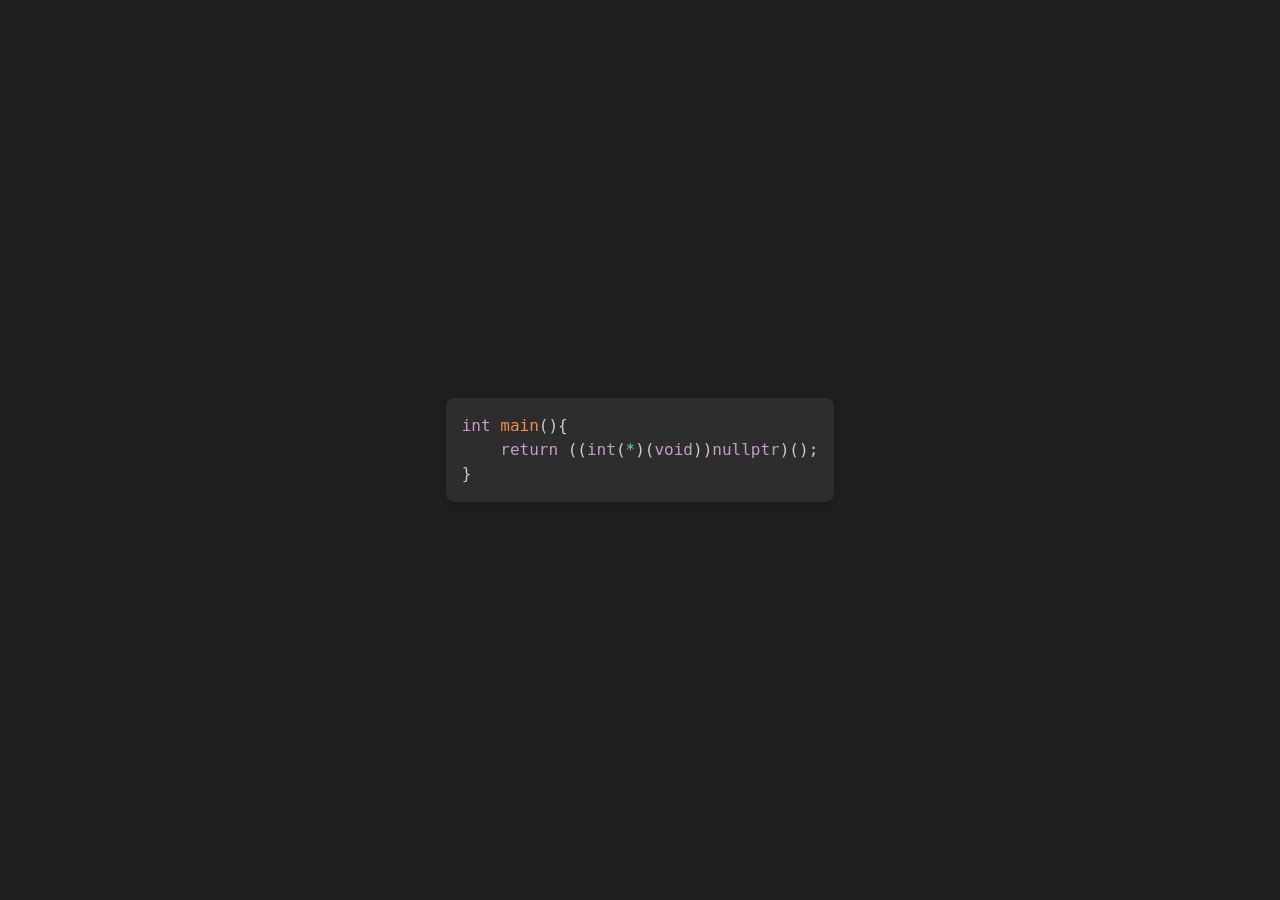
==== index.html @ dd5751fd "Initial commit." ====
<!-- SPDX-License-Identifier: BSD-3-Clause -->
<!-- SPDX-FileCopyrightText: Copyright (c) Jeff C. Jensen -->
<!DOCTYPE html>
<html lang="en">
<head>
    <meta charset="UTF-8">
    <meta name="viewport" content="width=device-width, initial-scale=1.0">
    <title>nullptr</title>
    <meta name="description" content="return nullptr;" />
    <link href="style/prism.css" rel="stylesheet" />
    <link rel="apple-touch-icon" sizes="180x180" href="img/apple-touch-icon.png">
    <link rel="icon" type="image/png" sizes="32x32" href="img/favicon-32x32.png">
    <link rel="icon" type="image/png" sizes="16x16" href="img/favicon-16x16.png">
    <link rel="manifest" href="site.webmanifest">
    <style>
        body {
            font-family: Arial, sans-serif;
            margin: 0;
            padding: 0;
            display: flex;
            justify-content: center;
            align-items: center;
            min-height: 100vh;
            background-color: #1e1e1e;
            color: #f4f4f4;
        }
        pre {
            background-color: #2d2d2d;
            color: #f4f4f4;
            padding: 1rem;
            border-radius: 8px;
            font-size: 1rem;
            line-height: 1.5;
            overflow: auto;
            box-shadow: 0 4px 6px rgba(0, 0, 0, 0.1);
        }
    </style>
</head>
<body>
    <pre><code class="language-cpp">int main(){
    return ((int(*)(void))nullptr)();
}</code></pre>
    <script src="script/prism.js"></script>
</body>
</html>
---- style/prism.css ----
/* PrismJS 1.29.0
https://prismjs.com/download.html#themes=prism-tomorrow&languages=clike+c+cpp&plugins=highlight-keywords+match-braces */

code[class*=language-],
pre[class*=language-] {
    color: #ccc;
    background: transparent;
    font-family: Consolas, Monaco, 'Andale Mono', 'Ubuntu Mono', monospace;
    font-size: 1em;
    text-align: left;
    white-space: pre;
    word-spacing: normal;
    word-break: normal;
    word-wrap: normal;
    line-height: 1.5;
    -moz-tab-size: 4;
    -o-tab-size: 4;
    tab-size: 4;
    -webkit-hyphens: none;
    -moz-hyphens: none;
    -ms-hyphens: none;
    hyphens: none;
}

pre[class*=language-] {
    padding: 1em;
    margin: 0.5em 0;
    overflow: auto;
}

:not(pre) > code[class*=language-],
pre[class*=language-] {
    background: #2d2d2d;
}

:not(pre) > code[class*=language-] {
    padding: 0.1em;
    border-radius: 0.3em;
    white-space: normal;
}

.token.block-comment,
.token.cdata,
.token.comment,
.token.doctype,
.token.prolog {
    color: #999;
}

.token.punctuation {
    color: #ccc;
}

.token.attr-name,
.token.deleted,
.token.namespace,
.token.tag {
    color: #e2777a;
}

.token.function-name {
    color: #6196cc;
}

.token.boolean,
.token.function,
.token.number {
    color: #f08d49;
}

.token.class-name,
.token.constant,
.token.property,
.token.symbol {
    color: #f8c555;
}

.token.atrule,
.token.builtin,
.token.important,
.token.keyword,
.token.selector {
    color: #cc99cd;
}

.token.attr-value,
.token.char,
.token.regex,
.token.string,
.token.variable {
    color: #7ec699;
}

.token.entity,
.token.operator,
.token.url {
    color: #67cdcc;
}

.token.bold,
.token.important {
    font-weight: 700;
}

.token.italic {
    font-style: italic;
}

.token.entity {
    cursor: help;
}

.token.inserted {
    color: green;
}

.token.punctuation.brace-hover,
.token.punctuation.brace-selected {
    outline: solid 1px;
}

.rainbow-braces .token.punctuation.brace-level-1,
.rainbow-braces .token.punctuation.brace-level-5,
.rainbow-braces .token.punctuation.brace-level-9 {
    color: #e50;
    opacity: 1;
}

.rainbow-braces .token.punctuation.brace-level-10,
.rainbow-braces .token.punctuation.brace-level-2,
.rainbow-braces .token.punctuation.brace-level-6 {
    color: #0b3;
    opacity: 1;
}

.rainbow-braces .token.punctuation.brace-level-11,
.rainbow-braces .token.punctuation.brace-level-3,
.rainbow-braces .token.punctuation.brace-level-7 {
    color: #26f;
    opacity: 1;
}

.rainbow-braces .token.punctuation.brace-level-12,
.rainbow-braces .token.punctuation.brace-level-4,
.rainbow-braces .token.punctuation.brace-level-8 {
    color: #e0e;
    opacity: 1;
}

/* .token.keyword.keyword-nullptr { color:#7a7cff; } */
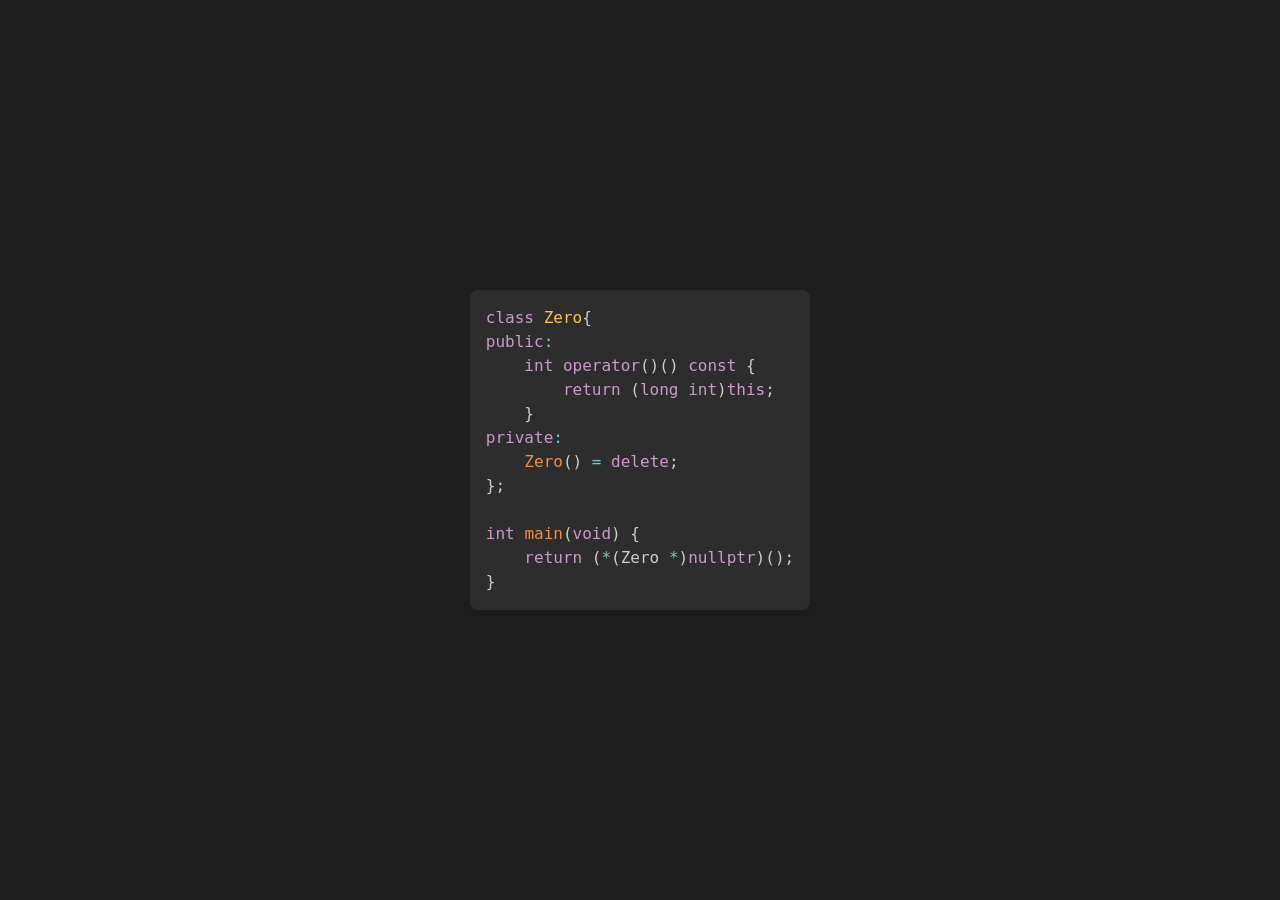
==== commit 2842fc47: "Update code block." ====
--- a/index.html
+++ b/index.html
@@ -37,8 +37,17 @@
     </style>
 </head>
 <body>
-    <pre><code class="language-cpp">int main(){
-    return ((int(*)(void))nullptr)();
+    <pre><code class="language-cpp">class Zero{
+public:
+    int operator()() const {
+        return (long int)this;
+    }
+private:
+    Zero() = delete;
+};
+    
+int main(void) {
+    return (*(Zero *)nullptr)();
 }</code></pre>
     <script src="script/prism.js"></script>
 </body>
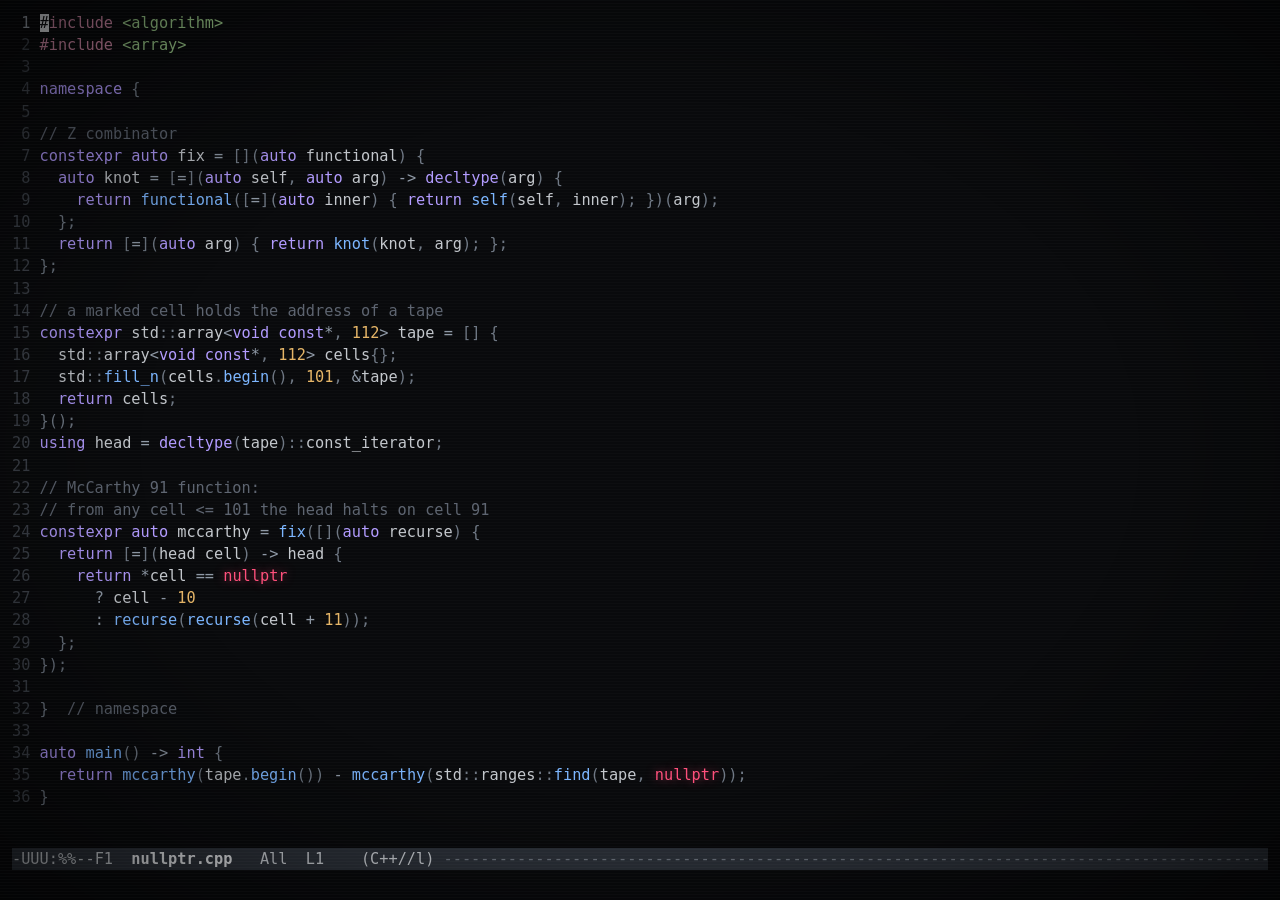
==== commit 400d271b: "feat(site): present home page as a read-only Emacs buffer - Render the code sample as an Emacs-style" ====
--- a/index.html
+++ b/index.html
@@ -4,51 +4,61 @@
 <html lang="en">
 <head>
     <meta charset="UTF-8">
-    <meta name="viewport" content="width=device-width, initial-scale=1.0">
+    <meta name="viewport" content="width=device-width, initial-scale=1.0, viewport-fit=cover">
     <title>nullptr</title>
     <meta name="description" content="return nullptr;" />
-    <link href="style/prism.css" rel="stylesheet" />
+    <meta name="theme-color" content="#090a0c">
+    <meta name="color-scheme" content="dark">
+    <link href="style/site.css" rel="stylesheet" />
     <link rel="apple-touch-icon" sizes="180x180" href="img/apple-touch-icon.png">
     <link rel="icon" type="image/png" sizes="32x32" href="img/favicon-32x32.png">
     <link rel="icon" type="image/png" sizes="16x16" href="img/favicon-16x16.png">
     <link rel="manifest" href="site.webmanifest">
-    <style>
-        body {
-            font-family: Arial, sans-serif;
-            margin: 0;
-            padding: 0;
-            display: flex;
-            justify-content: center;
-            align-items: center;
-            min-height: 100vh;
-            background-color: #1e1e1e;
-            color: #f4f4f4;
-        }
-        pre {
-            background-color: #2d2d2d;
-            color: #f4f4f4;
-            padding: 1rem;
-            border-radius: 8px;
-            font-size: 1rem;
-            line-height: 1.5;
-            overflow: auto;
-            box-shadow: 0 4px 6px rgba(0, 0, 0, 0.1);
-        }
-    </style>
 </head>
 <body>
-    <pre><code class="language-cpp">class Zero{
-public:
-    int operator()() const {
-        return (long int)this;
-    }
-private:
-    Zero() = delete;
+    <main class="frame">
+        <div class="window" id="window" tabindex="0">
+            <pre class="line-numbers match-braces"><code class="language-cpp">#include &lt;algorithm&gt;
+#include &lt;array&gt;
+
+namespace {
+
+// Z combinator
+constexpr auto fix = [](auto functional) {
+  auto knot = [=](auto self, auto arg) -&gt; decltype(arg) {
+    return functional([=](auto inner) { return self(self, inner); })(arg);
+  };
+  return [=](auto arg) { return knot(knot, arg); };
 };
-    
-int main(void) {
-    return (*(Zero *)nullptr)();
+
+// a marked cell holds the address of a tape
+constexpr std::array&lt;void const*, 112&gt; tape = [] {
+  std::array&lt;void const*, 112&gt; cells{};
+  std::fill_n(cells.begin(), 101, &amp;tape);
+  return cells;
+}();
+using head = decltype(tape)::const_iterator;
+
+// McCarthy 91 function:
+// from any cell &lt;= 101 the head halts on cell 91
+constexpr auto mccarthy = fix([](auto recurse) {
+  return [=](head cell) -&gt; head {
+    return *cell == nullptr
+      ? cell - 10
+      : recurse(recurse(cell + 11));
+  };
+});
+
+}  // namespace
+
+auto main() -&gt; int {
+  return mccarthy(tape.begin()) - mccarthy(std::ranges::find(tape, nullptr));
 }</code></pre>
+        </div>
+        <div class="mode-line" aria-hidden="true"><span>-UUU:%%--F1  </span><b id="ml-buffer">nullptr.cpp</b><span>   </span><span id="ml-pos">All</span><span>  L</span><span id="ml-line">1</span><span>    (C++//l) </span><span class="ml-fill" id="ml-fill"></span></div>
+        <div class="echo-area" id="echo" aria-live="polite"></div>
+    </main>
     <script src="script/prism.js"></script>
+    <script src="script/emacs.js"></script>
 </body>
 </html>
--- a/style/site.css
+++ b/style/site.css
@@ -0,0 +1,243 @@
+/* SPDX-License-Identifier: BSD-3-Clause */
+/* SPDX-FileCopyrightText: Copyright (c) Jeff C. Jensen */
+
+:root {
+    color-scheme: dark;
+
+    --mono: ui-monospace, "SF Mono", SFMono-Regular, Menlo, Consolas, "DejaVu Sans Mono", "Liberation Mono", monospace;
+    --size: clamp(12px, 0.45vw + 9.5px, 16px);
+    --leading: 1.45;
+
+    --bg: #090a0c;
+    --fg: #c3c7cc;
+    --fg-bright: #e6e8eb;
+    --line-number: #3d424a;
+    --line-number-current: #9aa1ab;
+    --region: #262c45;
+    --paren-match: #3a4256;
+
+    --mode-line-bg: #2b3038;
+    --mode-line-fg: #c9cdd2;
+    --mode-line-dim: #6b727c;
+
+    --comment: #5d6470;
+    --keyword: #b29bff;
+    --type: #5fd7c6;
+    --function: #7cb6ff;
+    --number: #e5b567;
+    --string: #9ccc8a;
+    --macro: #d38aa8;
+    --operator: #8f99a6;
+    --punctuation: #6f7884;
+    --null: #ff4f7b;
+}
+
+html,
+body {
+    height: 100%;
+}
+
+body {
+    margin: 0;
+    background: var(--bg);
+    color: var(--fg);
+    font-family: var(--mono);
+    font-size: var(--size);
+    line-height: var(--leading);
+    -webkit-font-smoothing: antialiased;
+    -webkit-text-size-adjust: 100%;
+    text-size-adjust: 100%;
+}
+
+/* crt scanlines and vignette */
+body::after {
+    content: "";
+    position: fixed;
+    inset: 0;
+    pointer-events: none;
+    background:
+        repeating-linear-gradient(to bottom, rgb(255 255 255 / 0.018) 0 1px, transparent 1px 3px),
+        radial-gradient(ellipse at center, transparent 55%, rgb(0 0 0 / 0.6) 100%);
+}
+
+::selection {
+    background: var(--region);
+}
+
+.frame {
+    box-sizing: border-box;
+    height: 100vh;
+    height: 100dvh;
+    display: grid;
+    grid-template-rows: minmax(0, 1fr) auto auto;
+    padding:
+        calc(env(safe-area-inset-top, 0px) + 0.75rem)
+        calc(env(safe-area-inset-right, 0px) + 0.75rem)
+        calc(env(safe-area-inset-bottom, 0px) + 0.5rem)
+        calc(env(safe-area-inset-left, 0px) + 0.75rem);
+}
+
+.window {
+    overflow: auto;
+    outline: none;
+    scrollbar-width: none;
+}
+
+.window::-webkit-scrollbar {
+    display: none;
+}
+
+/* long lines wrap at the window edge, splitting a token only when it cannot fit on a row of its own */
+.window pre {
+    margin: 0;
+    padding: 0 1ch 0 var(--gutter);
+    font: inherit;
+    white-space: pre-wrap;
+    overflow-wrap: anywhere;
+    tab-size: 4;
+    counter-reset: linenumber;
+}
+
+.window code {
+    position: relative;
+    display: block;
+    font: inherit;
+}
+
+/* each number is stretched to the height of its wrapped line */
+.line-numbers-rows {
+    position: absolute;
+    top: 0;
+    left: calc(-1 * var(--gutter));
+    box-sizing: border-box;
+    width: var(--gutter);
+    padding-right: 1ch;
+    color: var(--line-number);
+    text-align: right;
+    pointer-events: none;
+    user-select: none;
+    -webkit-user-select: none;
+}
+
+.line-numbers-rows > span {
+    display: block;
+    counter-increment: linenumber;
+}
+
+.line-numbers-rows > span::before {
+    content: counter(linenumber);
+}
+
+.line-numbers-rows > .current {
+    color: var(--line-number-current);
+}
+
+.cursor {
+    background: var(--fg-bright);
+    color: var(--bg);
+    text-shadow: none;
+    animation: blink 1s step-end 10;
+}
+
+/* emacs stops blinking after blink-cursor-blinks (10) cycles */
+@keyframes blink {
+    50% {
+        background: transparent;
+        color: inherit;
+    }
+}
+
+.mode-line {
+    display: flex;
+    overflow: hidden;
+    white-space: pre;
+    background: var(--mode-line-bg);
+    color: var(--mode-line-fg);
+}
+
+.mode-line b {
+    color: var(--fg-bright);
+    font-weight: 700;
+}
+
+.ml-fill {
+    flex: 1;
+    overflow: hidden;
+    color: var(--mode-line-dim);
+}
+
+.echo-area {
+    min-height: calc(var(--leading) * 1em);
+    white-space: pre;
+    overflow: hidden;
+    text-overflow: ellipsis;
+}
+
+@media (prefers-reduced-motion: reduce) {
+    .cursor {
+        animation: none;
+    }
+}
+
+/* syntax */
+
+.token.comment,
+.token.prolog,
+.token.doctype,
+.token.cdata {
+    color: var(--comment);
+}
+
+.token.keyword,
+.token.builtin,
+.token.atrule {
+    color: var(--keyword);
+}
+
+.token.class-name,
+.token.base-clause,
+.token.namespace {
+    color: var(--type);
+}
+
+.token.function,
+.token.generic-function {
+    color: var(--function);
+}
+
+.token.number,
+.token.boolean,
+.token.constant {
+    color: var(--number);
+}
+
+.token.string,
+.token.raw-string,
+.token.char {
+    color: var(--string);
+}
+
+.token.macro,
+.token.macro .token.directive,
+.token.macro .token.directive-hash {
+    color: var(--macro);
+}
+
+.token.operator {
+    color: var(--operator);
+}
+
+.token.punctuation {
+    color: var(--punctuation);
+}
+
+.token.keyword.keyword-nullptr {
+    color: var(--null);
+    text-shadow: 0 0 0.6em rgb(255 79 123 / 0.55);
+}
+
+.token.punctuation.brace-hover,
+.token.punctuation.brace-selected {
+    background: var(--paren-match);
+    color: var(--fg-bright);
+}
